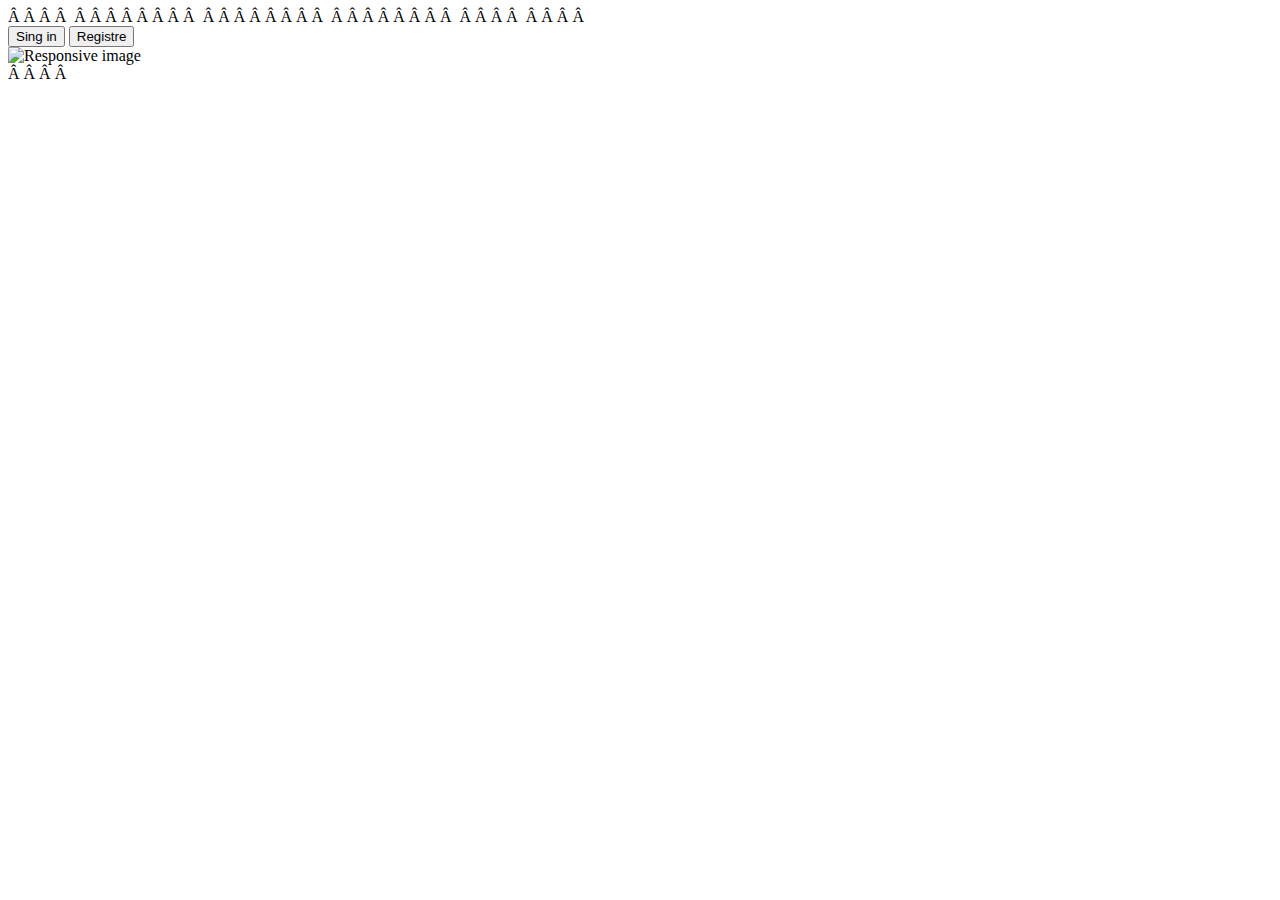
==== html/Index.html @ ba2e5146 "Agregando el primer proyecto de la tesis" ====
<!DOCTYPE html>
<html>
    <head>
        <meta charset="utf-8">
       <meta name="viewport" content="width=device-width, initial-scale=1">

        <title></title>
        <link rel="stylesheet" href="/proyecto/css/index.css">
        <link rel="stylesheet" href="/proyecto/images/rrhh.jpeg">

                    <!-- *! Bootstrap css-->
<link href="https://cdn.jsdelivr.net/npm/bootstrap@5.1.3/dist/css/bootstrap.min.css" rel="stylesheet" integrity="sha384-1BmE4kWBq78iYhFldvKuhfTAU6auU8tT94WrHftjDbrCEXSU1oBoqyl2QvZ6jIW3" crossorigin="anonymous">
    </head>
    <body >
          <!-- *! Primera columna de la pagina (Sing in y registro)-->
      <div class="container">
            <div class="row">
                  <div class="col">
                        <div class="d-grid gap-2 d-md-flex justify-content-md-end">
                                                   <!--? Botones  -->
                              <button class="btn btn-Secondary me-md-2" type="button" onclick="modal()">Sing in</button>
                              <button class="btn btn-Secondary" type="button">Registre</button>
                         </div>
                  </div>
            </div>
      </div>
      <!-- *! Segunda Columna donde esta ubicada la imagen -->
            <div class="container-fluid" >
                  <div class="row">
                        <div class="col-8">
                                    <img src="/proyecto/images/rrhh.jpeg" class="mx-auto d-block" alt="Responsive image">
                        </div>
                  </div>
            </div>
    </body>

<script type="text/javascript" src="/proyecto/js/index.js"></script>
</html>
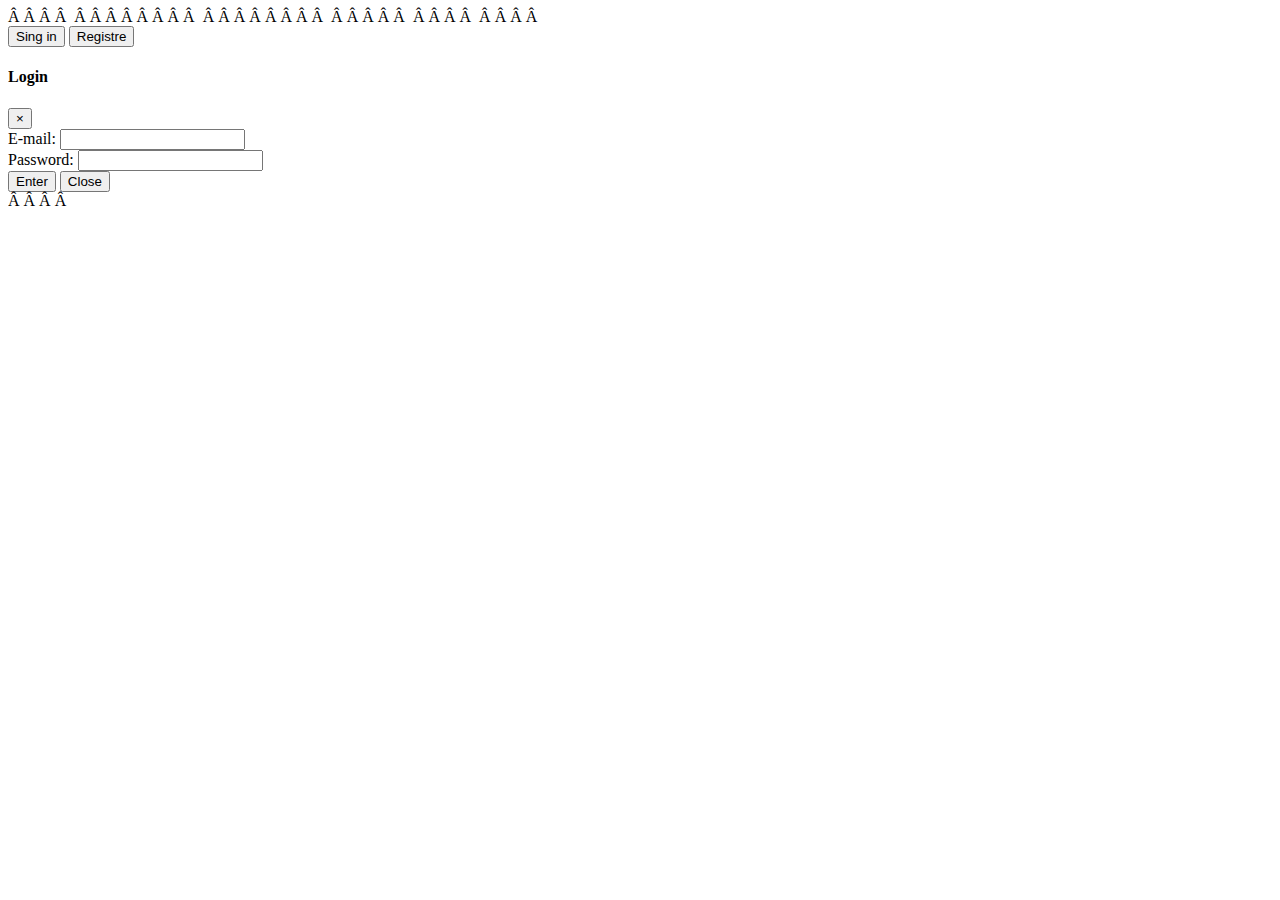
==== commit 36e59584: "Agregando actualizacion" ====
--- a/html/Index.html
+++ b/html/Index.html
@@ -6,33 +6,61 @@
 
         <title></title>
         <link rel="stylesheet" href="/proyecto/css/index.css">
-        <link rel="stylesheet" href="/proyecto/images/rrhh.jpeg">
+     
 
-                    <!-- *! Bootstrap css-->
+                    <!-- *! Bootstrap cdn-->
 <link href="https://cdn.jsdelivr.net/npm/bootstrap@5.1.3/dist/css/bootstrap.min.css" rel="stylesheet" integrity="sha384-1BmE4kWBq78iYhFldvKuhfTAU6auU8tT94WrHftjDbrCEXSU1oBoqyl2QvZ6jIW3" crossorigin="anonymous">
+
     </head>
-    <body >
+    <body>
           <!-- *! Primera columna de la pagina (Sing in y registro)-->
       <div class="container">
             <div class="row">
                   <div class="col">
                         <div class="d-grid gap-2 d-md-flex justify-content-md-end">
                                                    <!--? Botones  -->
-                              <button class="btn btn-Secondary me-md-2" type="button" onclick="modal()">Sing in</button>
+                              <button class="btn btn-Secondary me-md-2" type="button" data-toggle="modal" data-target="#myModal">Sing in</button>
                               <button class="btn btn-Secondary" type="button">Registre</button>
                          </div>
                   </div>
             </div>
-      </div>
-      <!-- *! Segunda Columna donde esta ubicada la imagen -->
-            <div class="container-fluid" >
-                  <div class="row">
-                        <div class="col-8">
-                                    <img src="/proyecto/images/rrhh.jpeg" class="mx-auto d-block" alt="Responsive image">
+      </div>          
+          <!-- *! The Modal -->
+          <div class="modal" id="myModal">
+            <div class="modal-dialog">
+              <div class="modal-content">
+          
+                <!-- ! Modal Header -->
+                <div class="modal-header">
+                  <h4 class="modal-title"> Login </h4>
+                  <button type="button" class="close" data-dismiss="modal">&times;</button>
+                </div>
+          
+                <!-- ! Modal body -->
+                <div class="modal-body">
+                        <div class="form-group">
+                              <label for="usr"> E-mail: </label>
+                              <input type="text" class="form-control" id="txtcorreo">
+                              </div>
+                              <div class="form-group">
+                              <label for="pwd"> Password: </label>
+                              <input type="password" class="form-control" id="txtpass">
+                              </div>
                         </div>
-                  </div>
+          
+                <!-- ! Modal footer -->
+                <div class="modal-footer">
+                  <button type="button" class="btn btn-success" data-dismiss="modal" onclick="iniciarSesion()"> Enter </button>
+                  <button type="button" class="btn btn-danger" data-dismiss="modal"> Close </button>
+                </div>
+          
+              </div>
             </div>
+          </div>
     </body>
-
-<script type="text/javascript" src="/proyecto/js/index.js"></script>
+<script src="https://code.jquery.com/jquery-3.2.1.slim.min.js" integrity="sha384-KJ3o2DKtIkvYIK3UENzmM7KCkRr/rE9/Qpg6aAZGJwFDMVNA/GpGFF93hXpG5KkN" crossorigin="anonymous"></script>
+<script src="https://cdnjs.cloudflare.com/ajax/libs/popper.js/1.12.9/umd/popper.min.js" integrity="sha384-ApNbgh9B+Y1QKtv3Rn7W3mgPxhU9K/ScQsAP7hUibX39j7fakFPskvXusvfa0b4Q" crossorigin="anonymous"></script>
+<script src="https://maxcdn.bootstrapcdn.com/bootstrap/4.0.0/js/bootstrap.min.js" integrity="sha384-JZR6Spejh4U02d8jOt6vLEHfe/JQGiRRSQQxSfFWpi1MquVdAyjUar5+76PVCmYl" crossorigin="anonymous"></script>
+<script type="text/javascript" src="/proyecto/js/login.js"></script>
+<script type="text/javascript" src="/proyecto/js/LocalStorage.js"></script>
 </html>
